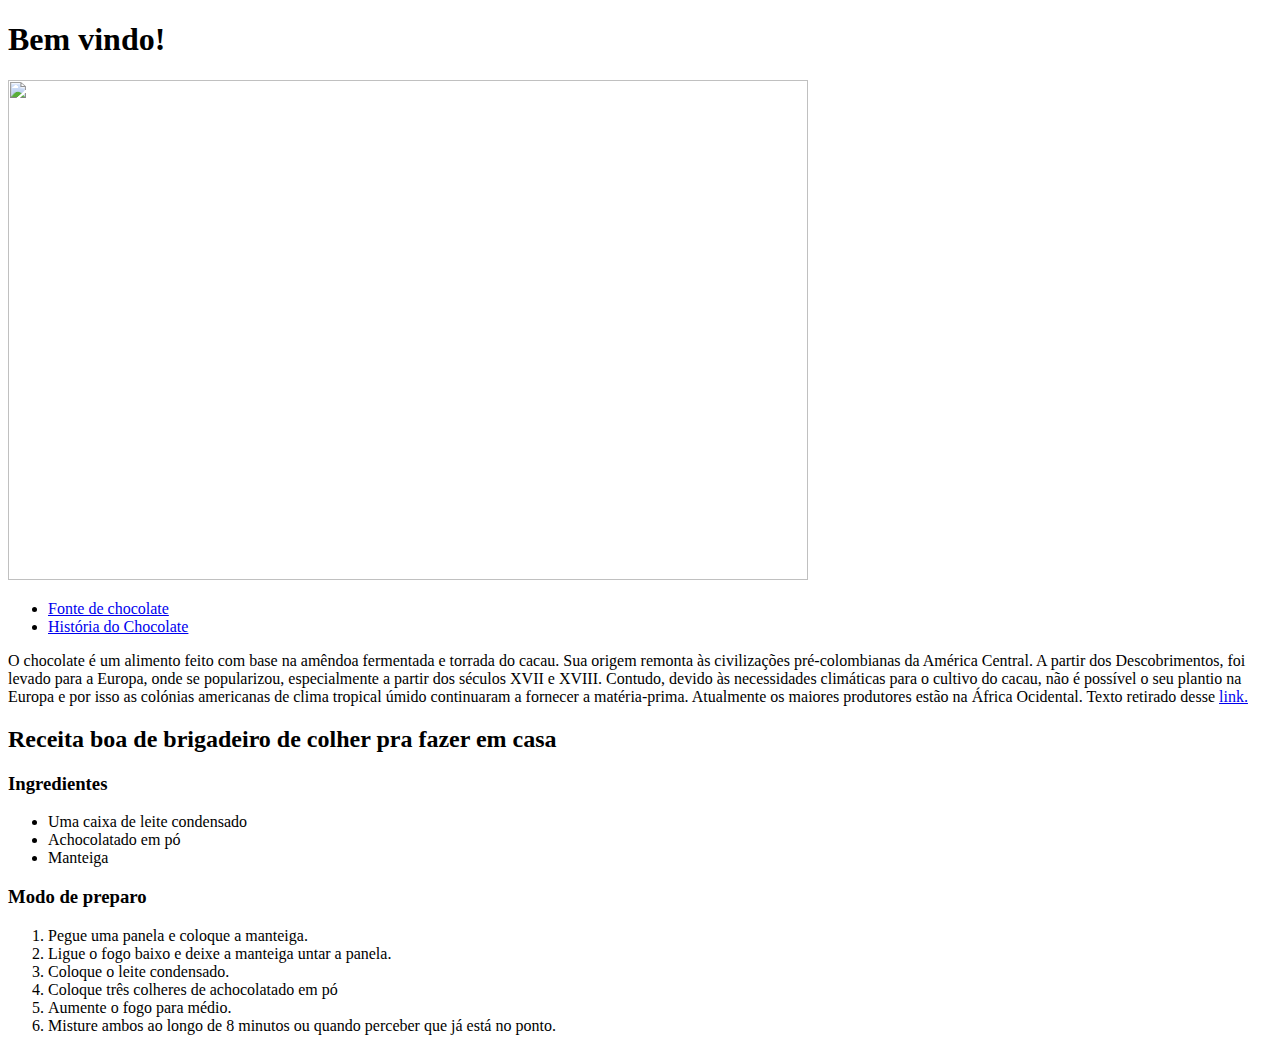
==== pagina-chocolate/index.html @ 15308eb3 "exercicio de html" ====
<!DOCTYPE html>
<html lang="pt-br">
  <head>
    <meta charset="UTF-8" />
    <meta http-equiv="X-UA-Compatible" content="IE=edge" />
    <meta name="viewport" content="width=device-width, initial-scale=1.0" />
    <title>Document</title>
  </head>
  <body>
    <h1>Bem vindo!</h1>
    <img
      width="800"
      height="500"
      src="https://i.ytimg.com/vi/QFMxJWh3mqE/maxresdefault.jpg"
      alt=""
    />
    <ul>
      <li><a href="fonte.html">Fonte de chocolate</a></li>
      <li>
        <a
          href="https://pt.wikipedia.org/wiki/Chocolate#Hist%C3%B3ria"
          target="_blank"
          >História do Chocolate</a
        >
      </li>
    </ul>
    <p>
      O chocolate é um alimento feito com base na amêndoa fermentada e torrada
      do cacau. Sua origem remonta às civilizações pré-colombianas da América
      Central. A partir dos Descobrimentos, foi levado para a Europa, onde se
      popularizou, especialmente a partir dos séculos XVII e XVIII. Contudo,
      devido às necessidades climáticas para o cultivo do cacau, não é possível
      o seu plantio na Europa e por isso as colónias americanas de clima
      tropical úmido continuaram a fornecer a matéria-prima. Atualmente os
      maiores produtores estão na África Ocidental. Texto retirado desse
      <a href="https://pt.wikipedia.org/wiki/Chocolate#Hist%C3%B3ria">link.</a>
    </p>

    <h2>Receita boa de brigadeiro de colher pra fazer em casa</h2>
    <h3>Ingredientes</h3>
    <ul>
      <li>Uma caixa de leite condensado</li>
      <li>Achocolatado em pó</li>
      <li>Manteiga</li>
    </ul>
    <h3>Modo de preparo</h3>
    <ol>
      <li>Pegue uma panela e coloque a manteiga.</li>
      <li>Ligue o fogo baixo e deixe a manteiga untar a panela.</li>
      <li>Coloque o leite condensado.</li>
      <li>Coloque três colheres de achocolatado em pó</li>
      <li>Aumente o fogo para médio.</li>
      <li>
        Misture ambos ao longo de 8 minutos ou quando perceber que já está no
        ponto.
      </li>
    </ol>
  </body>
</html>
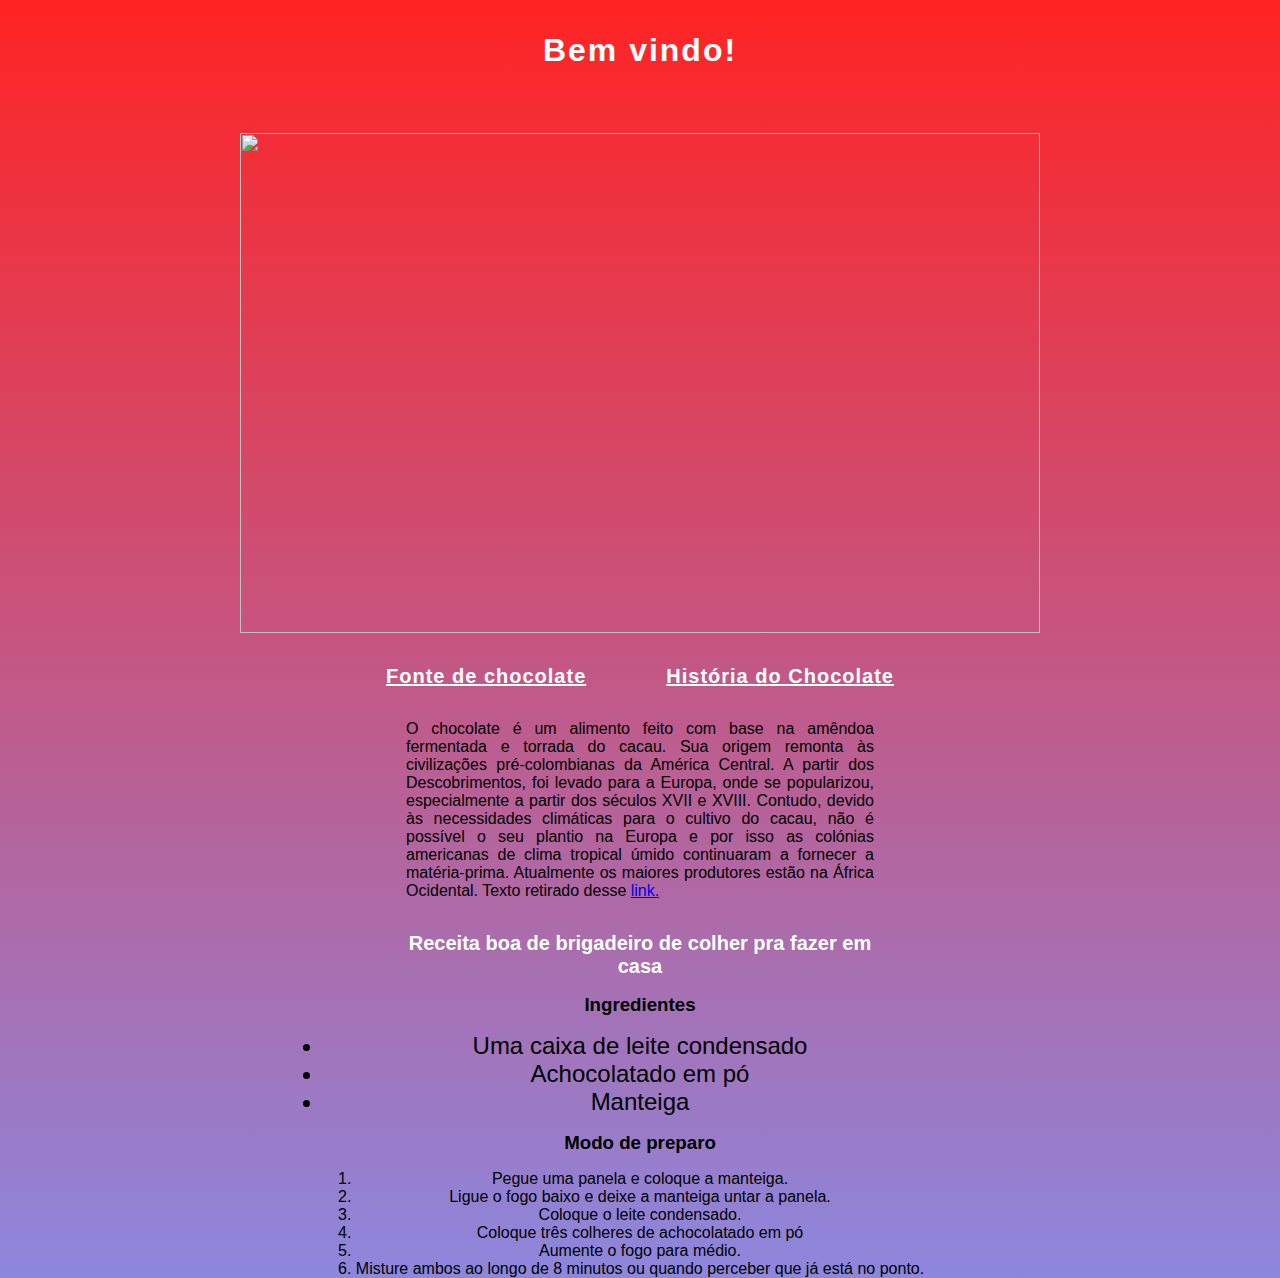
==== commit 8d4a1963: "css adicionado" ====
--- a/pagina-chocolate/index.html
+++ b/pagina-chocolate/index.html
@@ -4,17 +4,20 @@
     <meta charset="UTF-8" />
     <meta http-equiv="X-UA-Compatible" content="IE=edge" />
     <meta name="viewport" content="width=device-width, initial-scale=1.0" />
-    <title>Document</title>
+    <title>Chocolate</title>
+    <link rel="stylesheet" href="./styles.css" />
   </head>
   <body>
-    <h1>Bem vindo!</h1>
+    <header>
+      <h1>Bem vindo!</h1>
+    </header>
     <img
       width="800"
       height="500"
       src="https://i.ytimg.com/vi/QFMxJWh3mqE/maxresdefault.jpg"
       alt=""
     />
-    <ul>
+    <nav>
       <li><a href="fonte.html">Fonte de chocolate</a></li>
       <li>
         <a
@@ -23,7 +26,7 @@
           >História do Chocolate</a
         >
       </li>
-    </ul>
+    </nav>
     <p>
       O chocolate é um alimento feito com base na amêndoa fermentada e torrada
       do cacau. Sua origem remonta às civilizações pré-colombianas da América
@@ -36,24 +39,26 @@
       <a href="https://pt.wikipedia.org/wiki/Chocolate#Hist%C3%B3ria">link.</a>
     </p>
 
-    <h2>Receita boa de brigadeiro de colher pra fazer em casa</h2>
-    <h3>Ingredientes</h3>
-    <ul>
-      <li>Uma caixa de leite condensado</li>
-      <li>Achocolatado em pó</li>
-      <li>Manteiga</li>
-    </ul>
-    <h3>Modo de preparo</h3>
-    <ol>
-      <li>Pegue uma panela e coloque a manteiga.</li>
-      <li>Ligue o fogo baixo e deixe a manteiga untar a panela.</li>
-      <li>Coloque o leite condensado.</li>
-      <li>Coloque três colheres de achocolatado em pó</li>
-      <li>Aumente o fogo para médio.</li>
-      <li>
-        Misture ambos ao longo de 8 minutos ou quando perceber que já está no
-        ponto.
-      </li>
-    </ol>
+    <section>
+      <h2>Receita boa de brigadeiro de colher pra fazer em casa</h2>
+      <h3>Ingredientes</h3>
+      <ul>
+        <li>Uma caixa de leite condensado</li>
+        <li>Achocolatado em pó</li>
+        <li>Manteiga</li>
+      </ul>
+      <h3>Modo de preparo</h3>
+      <ol>
+        <li>Pegue uma panela e coloque a manteiga.</li>
+        <li>Ligue o fogo baixo e deixe a manteiga untar a panela.</li>
+        <li>Coloque o leite condensado.</li>
+        <li>Coloque três colheres de achocolatado em pó</li>
+        <li>Aumente o fogo para médio.</li>
+        <li>
+          Misture ambos ao longo de 8 minutos ou quando perceber que já está no
+          ponto.
+        </li>
+      </ol>
+    </section>
   </body>
 </html>
--- a/pagina-chocolate/styles.css
+++ b/pagina-chocolate/styles.css
@@ -0,0 +1,82 @@
+* {
+  padding: 0;
+  margin: 0;
+  box-sizing: border-box;
+  font-family: sans-serif;
+}
+
+body {
+  display: flex;
+  flex-direction: column;
+  align-items: center;
+  background: rgb(255, 0, 0);
+  background: linear-gradient(
+    rgba(255, 0, 0, 0.8617647742690826) 0%,
+    rgba(119, 113, 215, 0.844958051580007) 100%
+  );
+  gap: 2rem;
+}
+
+header {
+  text-align: center;
+  width: 100vw;
+  padding: 2rem;
+  color: white;
+  letter-spacing: 2px;
+}
+
+img {
+  max-width: 100vw;
+  max-height: 50vw;
+}
+
+nav {
+  display: flex;
+  gap: 5rem;
+  font-size: 1.25rem;
+}
+
+nav > li {
+  list-style-type: none;
+}
+
+nav > li > a {
+  letter-spacing: 1px;
+  color: white;
+  font-weight: 900;
+}
+
+p {
+  max-width: 500px;
+  padding: 0 1rem;
+  text-align: justify;
+  text-justify: inter-word;
+}
+
+section {
+  text-align: center;
+  display: flex;
+  flex-direction: column;
+  gap: 1rem;
+}
+
+section > h2 {
+  color: white;
+  padding: 0 10%;
+  font-size: 1.25rem;
+}
+
+section > ol {
+  padding: 0 2rem;
+}
+
+.fonte {
+  max-width: 100vw;
+  max-height: 50vw;
+}
+
+@media only screen and (min-width: 768px) {
+  ul {
+    font-size: 1.5rem;
+  }
+}
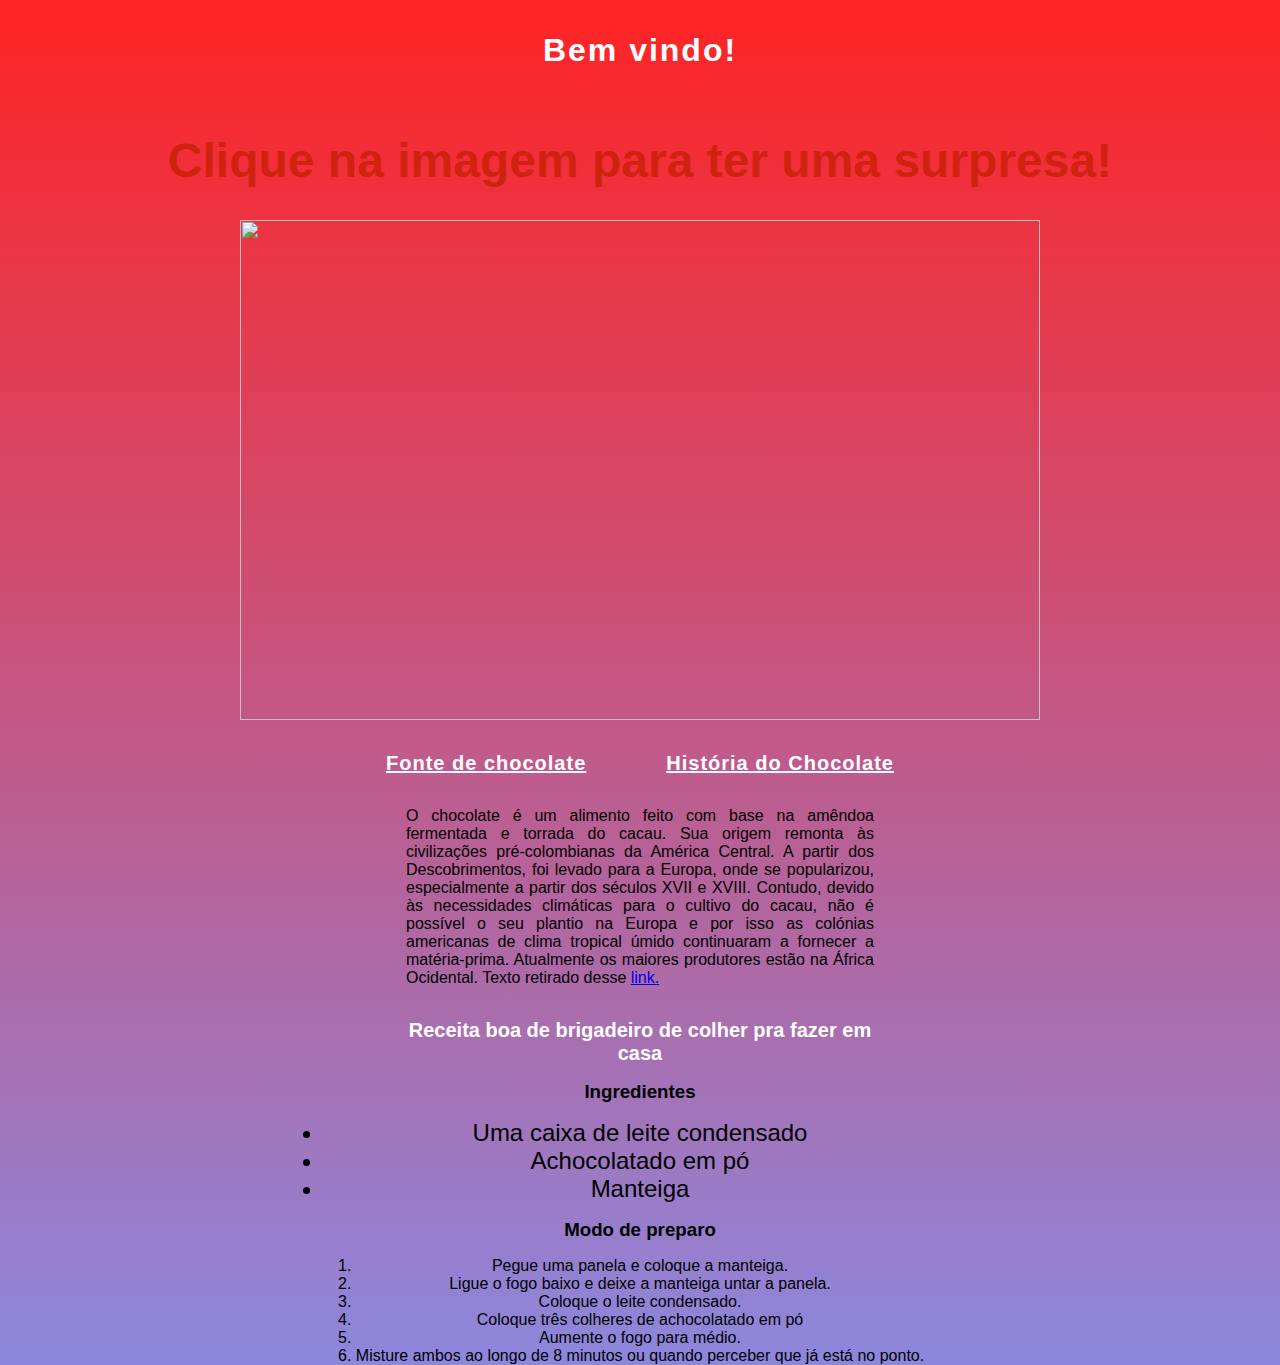
==== commit 9615a1f7: "adicionando js na pagina" ====
--- a/pagina-chocolate/index.html
+++ b/pagina-chocolate/index.html
@@ -11,6 +11,7 @@
     <header>
       <h1>Bem vindo!</h1>
     </header>
+    <h2 style="font-size: 3rem">Clique na imagem para ter uma surpresa!</h2>
     <img
       width="800"
       height="500"
@@ -60,5 +61,6 @@
         </li>
       </ol>
     </section>
+    <script src="./index.js"></script>
   </body>
 </html>
